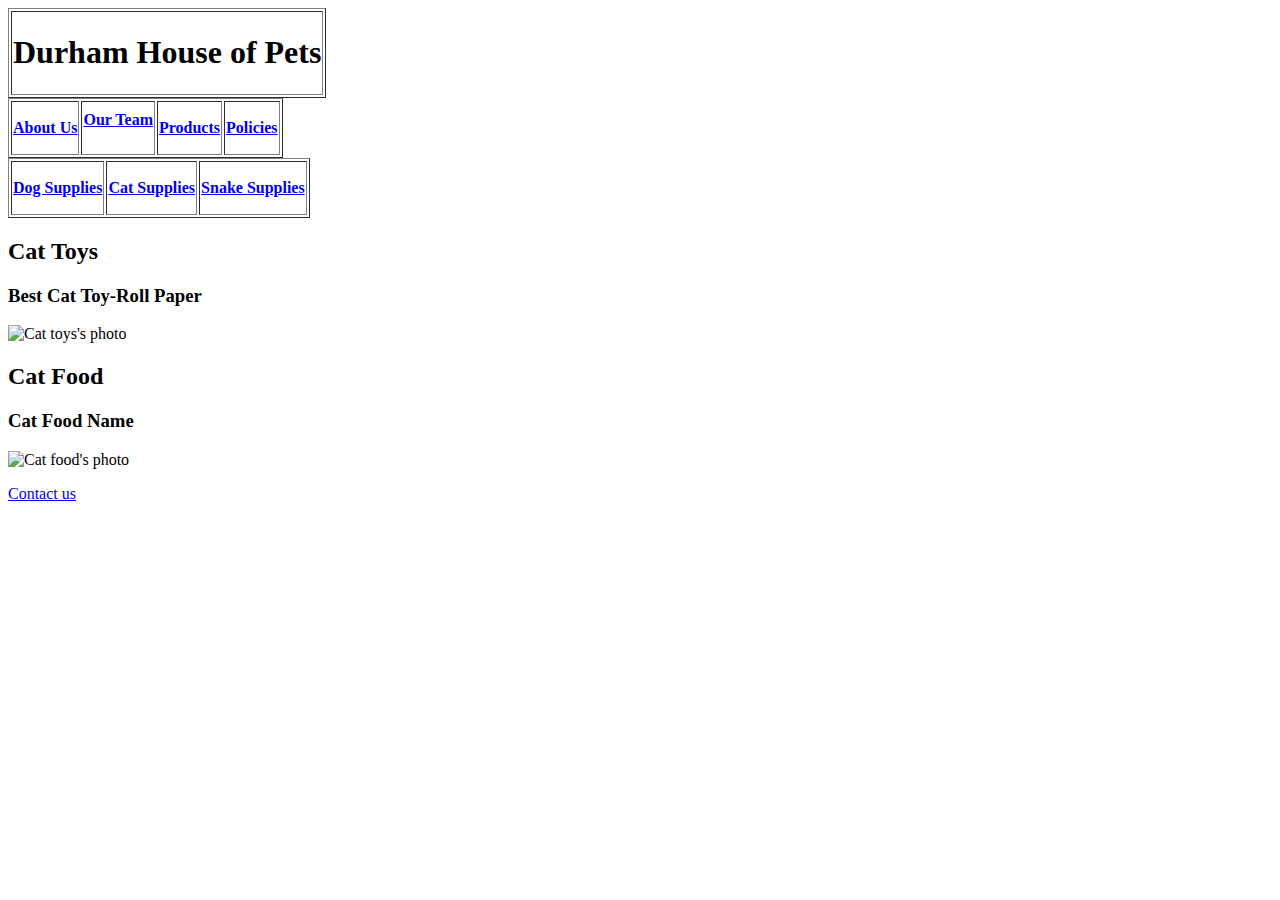
==== catsupplies.html @ 393c505a "Add files via upload" ====
<!DOCTYPE html>

<html>
<head>
    <title>Durham House of Pets</title>
    <link href="images/dhp.ico" rel="icon" type="image/x-icon" />
    <link href="css/dhp.css" rel="stylesheet" />
</head>

<body>
    <table border="1">
        <tr>
            <td>
                <h1>Durham House of Pets</h1>
            </td>
        </tr>
    </table>
        <table border="1">
        <tr>
            <th>
                <a href="index.html"><p>About Us</p></a>
            </th>
            <th
                <p><a href="employees.html">Our Team</a></p>
            </th>
            <th>
                <p><a href="products.html">Products</a></p>
            </th>
            <th>
                <p><a href="policies.html">Policies</a></p>
            </th>
        </tr>
    </table>
        <table border="1">
        <tr>
            <th>
                <p><a href="dogsupplies.html">Dog Supplies</a></p>
            </th>
            <th>
                <p><a href="catsupplies.html">Cat Supplies</a></p>
            </th>
            <th>
                <p><a href="fishsupplies.html">Snake Supplies</a></p>
            </th>
        </tr>
    </table border="1">
    <h2>Cat Toys</h2>
        <h3>Best Cat Toy-Roll Paper</h3>
            <img src="images/ct.png" alt="Cat toys's photo">
    <h2>Cat Food</h2>
        <h3>Cat Food Name</h3>
            <img src="images/cf.jpg" alt="Cat food's photo">


    

</body>
<footer>
    <a href="contact_us.html"><p>Contact us</p></a>
</footer>
</html>
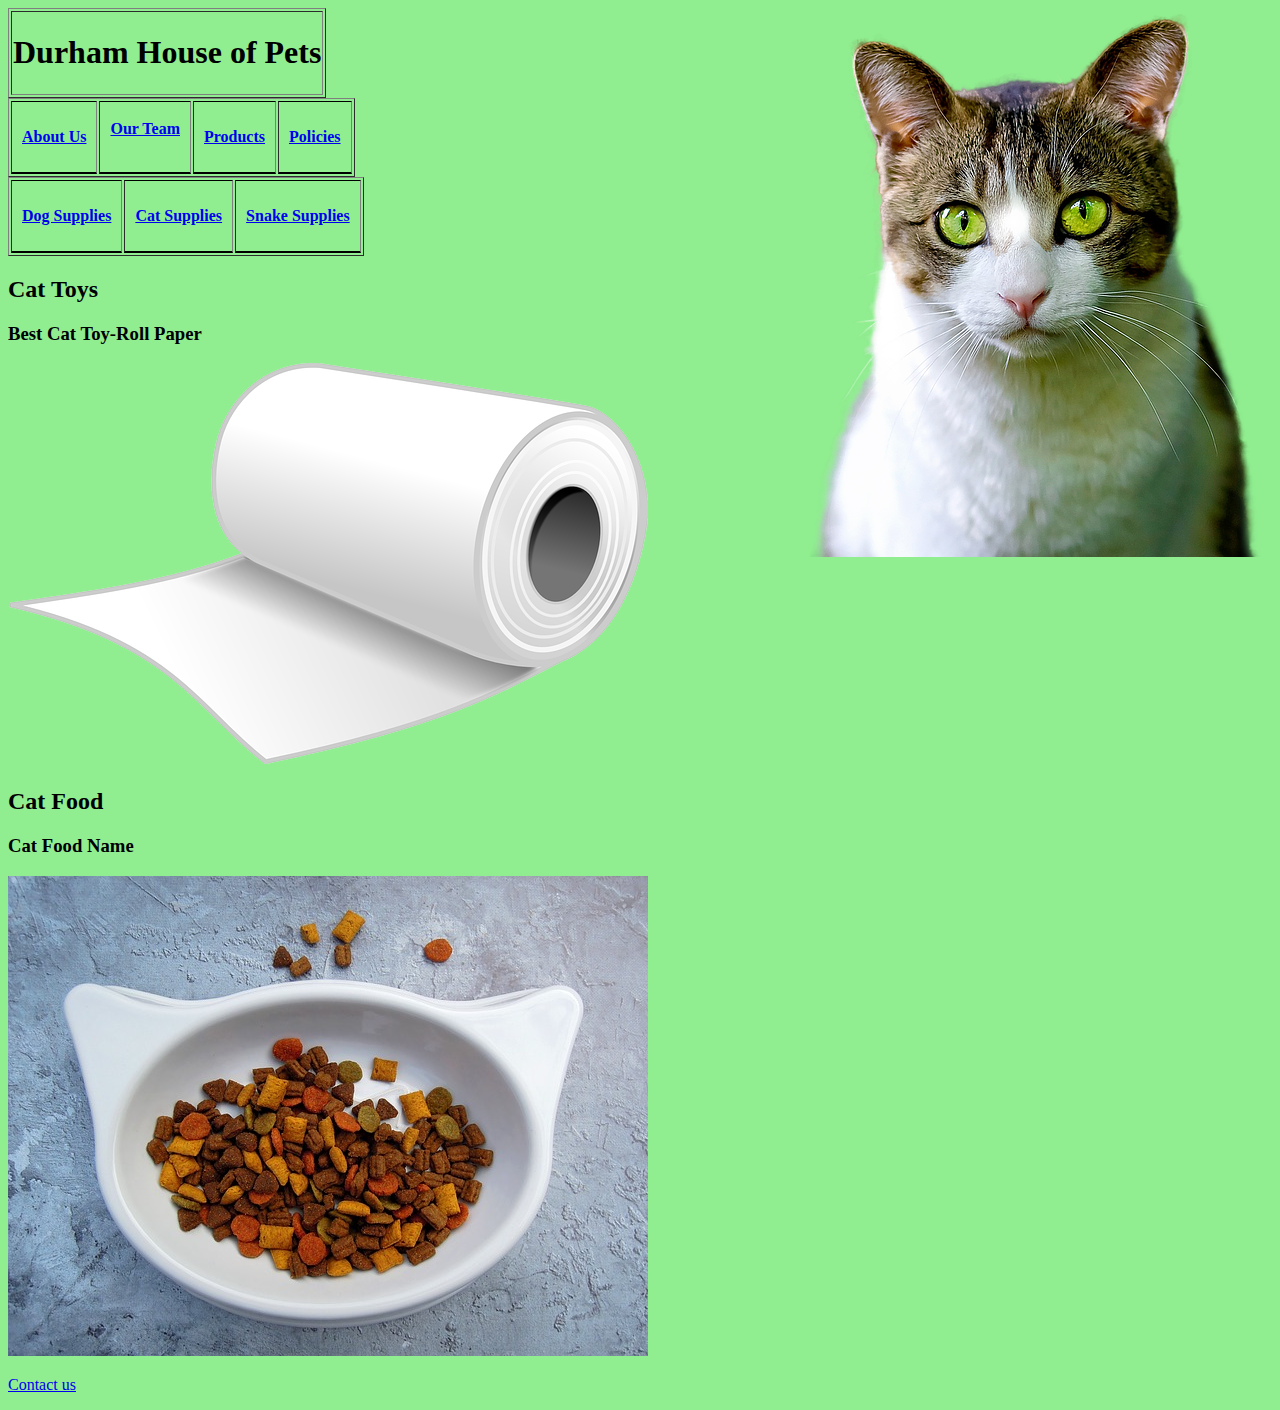
==== commit e9558982: "Add files via upload" ====
--- a/catsupplies.html
+++ b/catsupplies.html
@@ -4,7 +4,7 @@
 <head>
     <title>Durham House of Pets</title>
     <link href="images/dhp.ico" rel="icon" type="image/x-icon" />
-    <link href="css/dhp.css" rel="stylesheet" />
+    <link href="dhp.css" rel="stylesheet" />
 </head>
 
 <body>
@@ -46,10 +46,10 @@
     </table border="1">
     <h2>Cat Toys</h2>
         <h3>Best Cat Toy-Roll Paper</h3>
-            <img src="images/ct.png" alt="Cat toys's photo">
+            <img src="ct.png" alt="Cat toys's photo">
     <h2>Cat Food</h2>
         <h3>Cat Food Name</h3>
-            <img src="images/cf.jpg" alt="Cat food's photo">
+            <img src="cf.jpg" alt="Cat food's photo">
 
 
     
--- a/dhp.css
+++ b/dhp.css
@@ -0,0 +1,37 @@
+body {
+	background-color:lightgreen;
+    background-image: url("paper.png");
+    background-repeat: no-repeat;
+    background-position: right top;
+}
+
+h1 {
+	color: #000000;
+	text-align: center;
+	font-family: "Times New Roman", Georgia, Serif;
+}
+
+th {
+	color: #000000;
+	font-family: "Times New Roman", Georgia, Serif;
+	padding: 10px 10px 10px;
+	border-top: 1px solid #000000;
+	border-bottom: 2px solid #000000;
+}
+
+th:hover {
+	background-color:#993300;
+}
+
+p {
+	font-family: "Times New Roman", Georgia, Serif;
+}
+
+h2 {
+	color: #000000;
+	font-family: "Times New Roman", Georgia, Serif;
+}
+
+td {
+	text-align: center;
+}
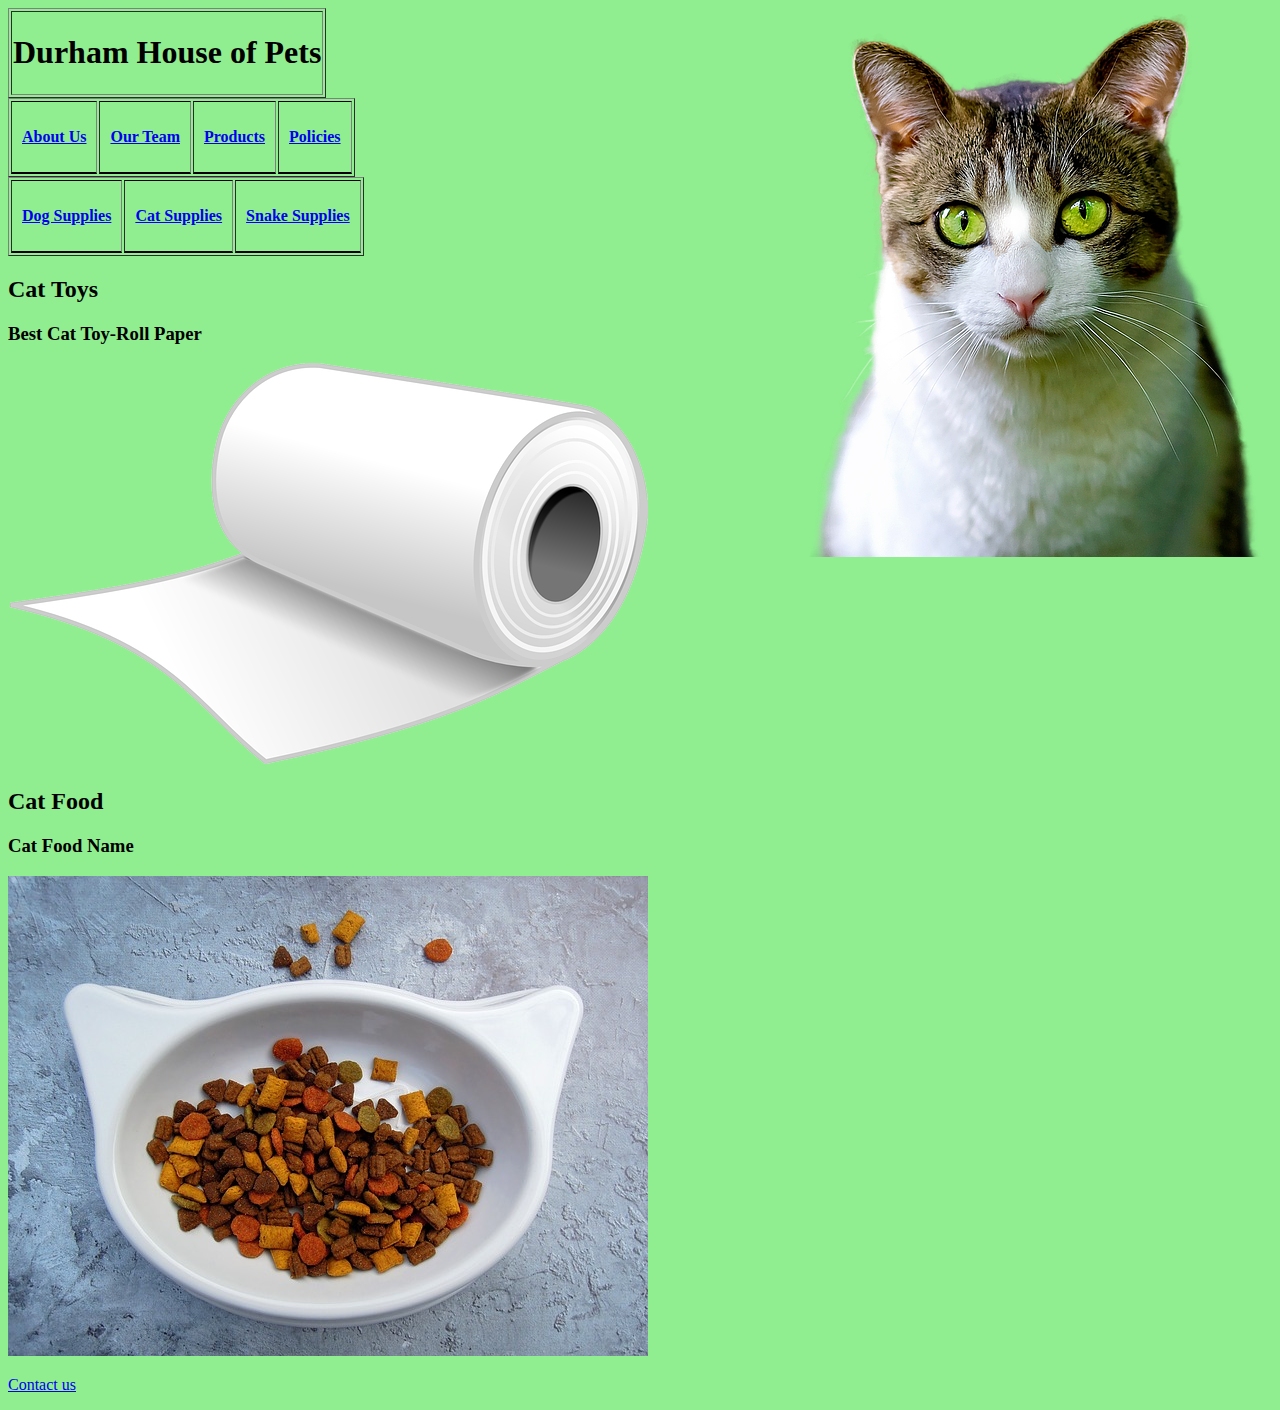
==== commit f6cf65e5: "Add files via upload" ====
--- a/catsupplies.html
+++ b/catsupplies.html
@@ -20,7 +20,7 @@
             <th>
                 <a href="index.html"><p>About Us</p></a>
             </th>
-            <th
+            <th>
                 <p><a href="employees.html">Our Team</a></p>
             </th>
             <th>
